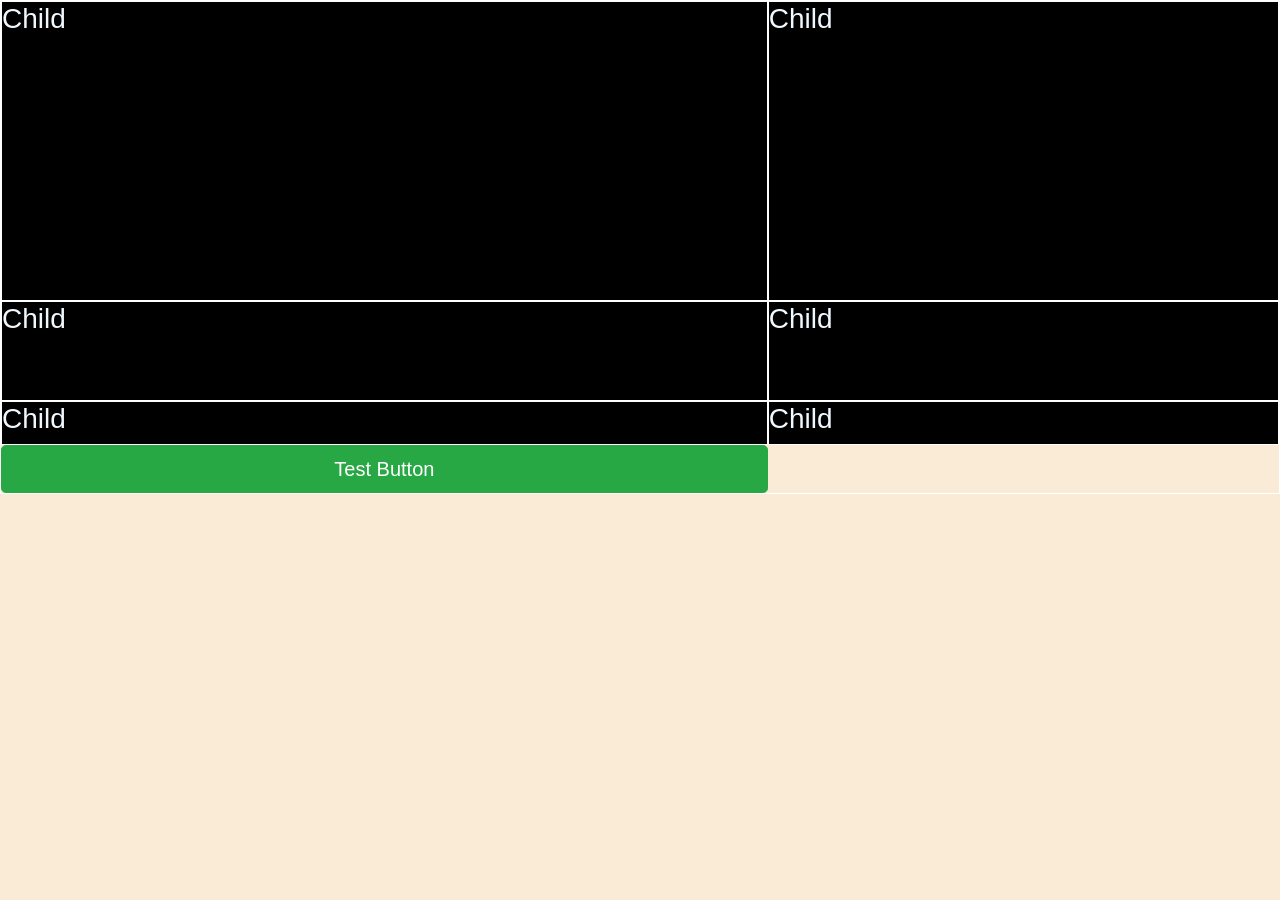
==== actv.2/index.html @ 1c39dda0 "update hotel project" ====
<!DOCTYPE html>
<html lang="en">

<head>
    <meta charset="UTF-8">
    <meta name="viewport" content="width=device-width, initial-scale=1.0">
    <title>Grid Task</title>
    <link rel="stylesheet" href="bootstrap.min.css">
    <link rel="stylesheet" href="actv.css">
</head>

<body>

    <div class="parent">

        <div class="child1">
            <h3>Child</h3>
        </div>

        <div class="child2">
            <h3>Child</h3>
        </div>

        <div class="child3">
            <h3>Child</h3>
        </div>

        <div class="child4">
            <h3>Child</h3>
        </div>

        <div class="child5">
            <h3>Child</h3>
        </div>

        <div class="child6">
            <h3>Child</h3>
        </div>
        <button class="btn btn-success btn-lg">Test Button</button>


    </div>
    <script src="bootstrap.bundle.js.map"></script>
</body>

</html>
---- actv.2/actv.css ----
* {
    margin: 0;
    padding: 0;
    box-sizing: border-box;
}

body {
    background-color: antiquewhite;
}

.parent {
    display: grid;
    grid-template-columns: 60% 40%;
    border: 1px solid white;
    grid-template-rows: 300px 100px;
    grid-template-areas: "cell1 cell2" "cell3 cell4";
}


.child {
    height: 80px;
    color: aliceblue;
    display: flex;
    justify-content: center;
    align-items: center;

    font-weight: bold;
}

.child1 {
    background-color: rgb(0, 0, 0);
    border: 1px solid white;
    color: aliceblue;
    grid-area: cell2;

}

.child2 {
    background-color: rgb(0, 0, 0);
    border: 1px solid white;
    color: aliceblue;
    grid-area: cell4;

}

.child3 {
    background-color: #000000;
    border: 1px solid white;
    color: aliceblue;
    grid-area: cell3;

}

.child4 {
    background-color: rgb(0, 0, 0);
    border: 1px solid white;
    color: aliceblue;
    grid-area: cell1;

}

.child5 {
    background-color: rgb(0, 0, 0);
    border: 1px solid white;
    color: aliceblue;
}

.child6 {
    background-color: rgb(0, 0, 0);
    border: 1px solid white;
    color: aliceblue;
}
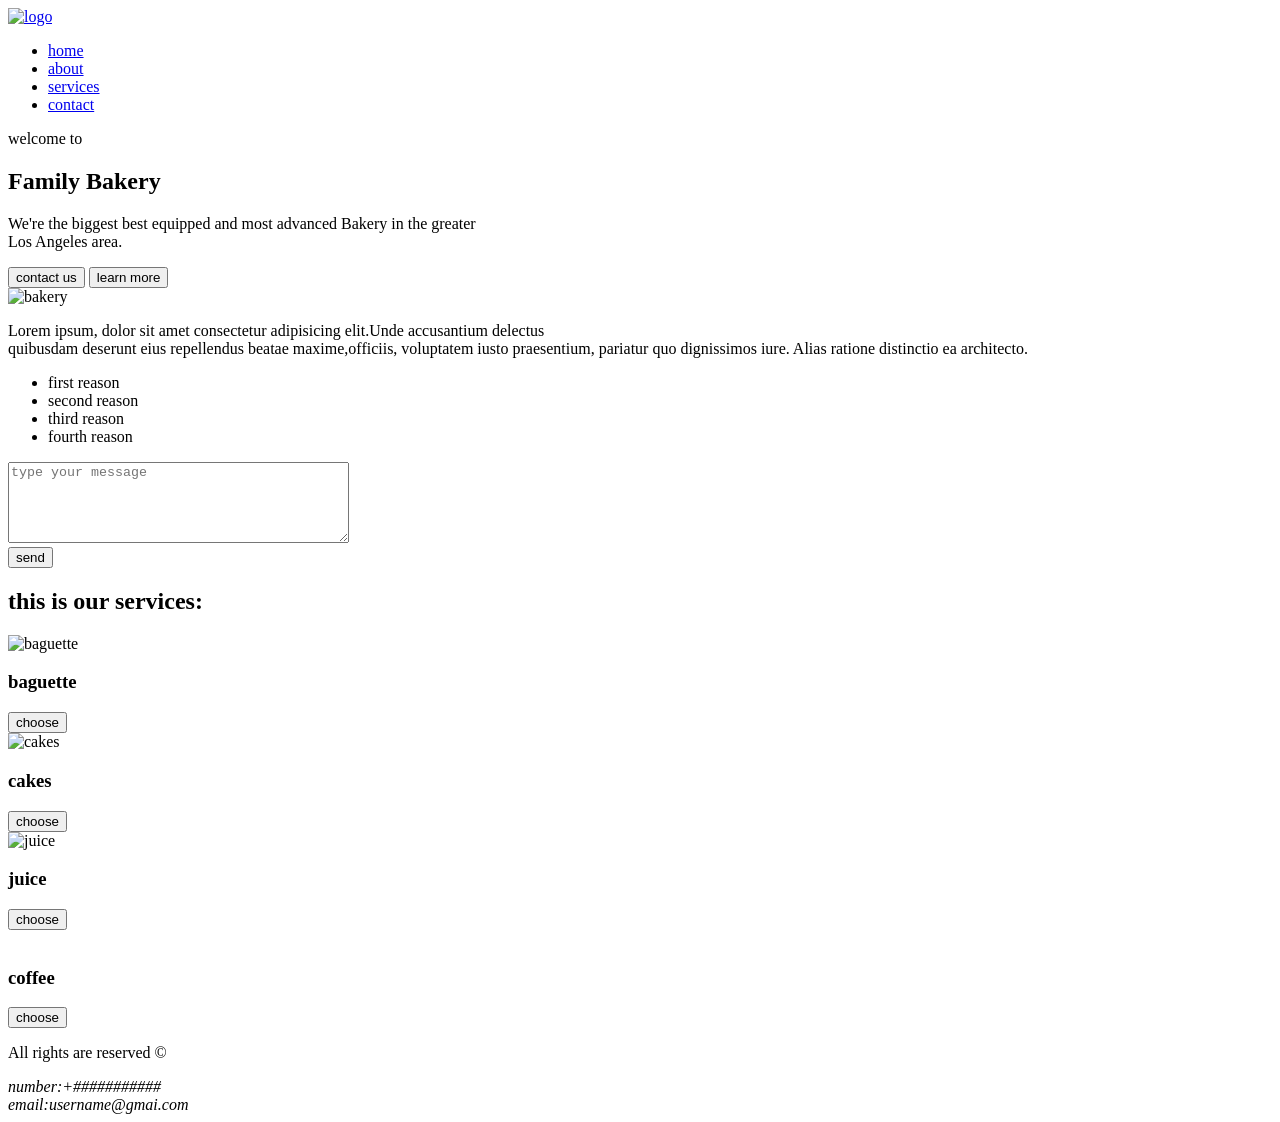
==== commit fab3d5e0: "وصف التعديل" ====
--- a/actv.2/index.html
+++ b/actv.2/index.html
@@ -1,46 +1,104 @@
 <!DOCTYPE html>
 <html lang="en">
-
 <head>
     <meta charset="UTF-8">
     <meta name="viewport" content="width=device-width, initial-scale=1.0">
-    <title>Grid Task</title>
-    <link rel="stylesheet" href="bootstrap.min.css">
-    <link rel="stylesheet" href="actv.css">
+    <link rel="stylesheet" href="../css/bootstrap.min.css">
+    <link rel="stylesheet" href="task10.css">
+    <link rel="stylesheet" href="/css/media.css">
+
+    <title>Document</title>
 </head>
-
 <body>
-
-    <div class="parent">
-
-        <div class="child1">
-            <h3>Child</h3>
+    <header class="hero">
+    <nav>
+        <div class="logo">
+            <a href="#home"><img src="../images/logo.png" alt="logo"></a>
         </div>
-
-        <div class="child2">
-            <h3>Child</h3>
+        <div class="navig">
+            <ul>
+                <li><a href="#home">home</a></li>
+                <li><a href="#about">about</a></li>
+                <li><a href="#services">services</a></li>
+                <li><a href="#contact">contact</a></li>
+            </ul>
         </div>
-
-        <div class="child3">
-            <h3>Child</h3>
+    </nav>
+    <section id="home">
+        <div class="caption">
+            <p>
+                welcome to
+            </p>
+            <h1>
+                Family Bakery
+            </h1>
+            <p>
+                We're the biggest best equipped and most advanced Bakery in the greater<br>Los Angeles area.
+            </p>
         </div>
-
-        <div class="child4">
-            <h3>Child</h3>
+        <div class="button-c">
+            <button type="button" class="btn btn-primary">contact us</button>
+            <button type="button" class="btn btn-info">learn more</button>
         </div>
-
-        <div class="child5">
-            <h3>Child</h3>
-        </div>
-
-        <div class="child6">
-            <h3>Child</h3>
-        </div>
-        <button class="btn btn-success btn-lg">Test Button</button>
-
-
-    </div>
-    <script src="bootstrap.bundle.js.map"></script>
+    </section>
+    </header>
+    <main>
+        <section id="about">
+            <div class="img">
+                <img src="../images/bakery.jpg" alt="bakery">
+            </div>
+            <div class="content">
+                <p>
+                    Lorem ipsum, dolor sit amet consectetur adipisicing elit.Unde accusantium delectus <br>quibusdam deserunt eius repellendus beatae maxime,officiis, voluptatem iusto praesentium, pariatur quo dignissimos iure. Alias ratione distinctio ea architecto.
+                </p>
+                <ul>
+                    <li>first reason</li>
+                    <li>second reason</li>
+                    <li>third reason</li>
+                    <li>fourth reason</li>
+                </ul>
+            </div>
+        </section>
+        <section id="contact">
+            <textarea name="message" id="message" cols="40" rows="5" placeholder="type your message"></textarea>
+            <br>
+            <button name="message">send</button>
+        </section>
+        <section id="services">
+            <h2>this is our services:</h2>
+            <article class="container-1">
+                <div class="item item-1">
+                    <img src="../images/plain_baked_baguette.jpg" alt="baguette">
+                    <h3>baguette</h3>
+                    <button>choose</button>
+                </div>
+                <div class="item item-2">
+                    <img src="../images/images (2).jpg" alt="cakes">
+                    <h3>cakes</h3>
+                    <button>choose</button>
+                </div>
+                <div class="item item-3">
+                    <img src="../images/images (1).jpg" alt="juice">
+                    <h3>juice</h3>
+                    <button>choose</button>
+                </div>
+                <div class="item item-4">
+                    <img src="../images/Nes_ConEco3.0_B2_Article25-WhatIsLongBlackCoffee_Image 6-1066 × 970.jpg.webp" alt="">
+                    <h3>coffee</h3>
+                    <button>choose</button>
+                </div>
+            </article>
+        </section>
+    </main>
+    <footer>
+        <p>All rights are reserved &copy;</p>
+        <address>
+            number:+###########
+        </address>
+        <address>
+            email:username@gmai.com
+        </address>
+    </footer>
+    <script src="/js/bootstrap.bundle.min.js"></script>
 </body>
-
 </html>
